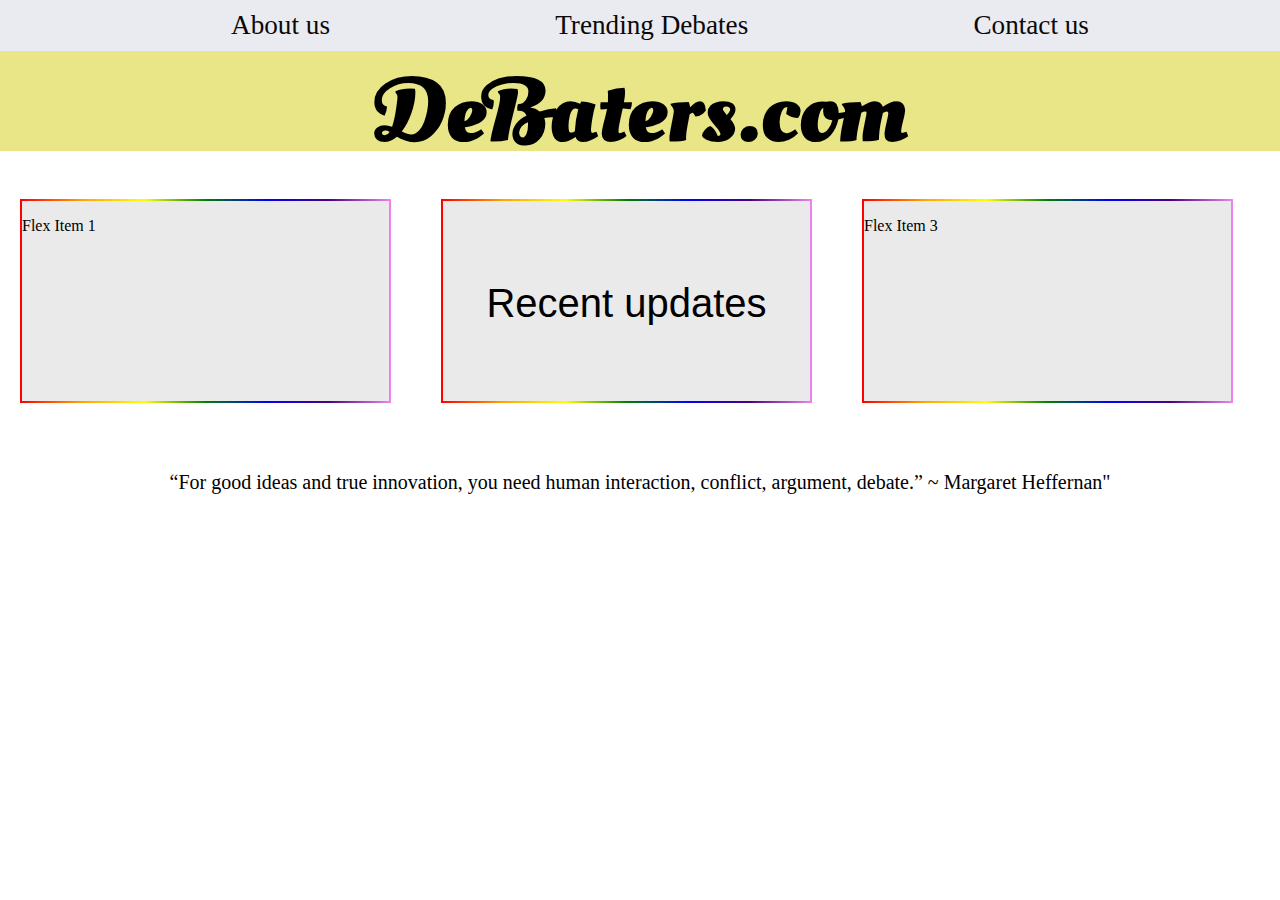
==== index.html @ 776b696a "first commit" ====
<!DOCTYPE html>
<html lang="en">

<head>
    <link href="https://fonts.googleapis.com/css2?family=Oleo+Script+Swash+Caps&display=swap" rel="stylesheet">
    <link rel="stylesheet" href="style.css">
    <title>Debaters.com</title>

</head>

<body>
    <header class="main-header">
        <nav class="nav main-nav">
            <ul>
                <li><a href="">About us</a></li>
                <li><a href="">Trending Debates</a></li>
                <li><a href="">Contact us</a></li>
            </ul>
        </nav>
    </header>
    <div class="main-heading">
        <h1>DeBaters.com</h1>
    </div>

    <div class="box-container-one">
        <div class="item">
            <p>Flex Item 1</p>
        </div>
        <div class="item"><a class="link" href="recentDebates.html">Recent updates</a>
            <div class="loading-overlay">
                <div class="loading-spinner"></div>
            </div>
        </div>
        <div class="item">
            <p>Flex Item 3</p>
        </div>
    </div>

    <div class="quote-line">
        <p class="quote active">“For good ideas and true innovation,
            you need human interaction, conflict, argument, debate.” ~ Margaret Heffernan"</p>
        <p class="quote">“When the debate is lost, slander becomes the tool of the loser.” ~ Socrates"</p>
        <p class="quote">“I will only debate with my equals. All others I teach.” ~ John Henrik Clarke"</p>
    </div>

    <script>
        const quoteContainer = document.querySelector('.quote-line');
        const quotes = quoteContainer.querySelectorAll('.quote');

        let currentQuoteIndex = 0;

        function showNextQuote() {
            quotes[currentQuoteIndex].classList.remove('active');
            currentQuoteIndex = (currentQuoteIndex + 1) % quotes.length;
            quotes[currentQuoteIndex].classList.add('active');
        }

        setInterval(showNextQuote, 6000);

        const link = document.querySelector('.link');
        const loadingOverlay = document.querySelector('.loading-overlay');
        const loadingIcon = document.querySelector('.loading-spinner');

        link.addEventListener('click', (e) => {
            e.preventDefault();
            document.body.classList.add('blur');
            loadingOverlay.style.display = 'block'; 
            loadingIcon.style.display = 'block';

            setTimeout(() => {
                window.location.href = 'recentDebates.html';
            }, 5000);
        });
        window.addEventListener('load', () => {
            document.body.classList.remove('blur');
            loadingIcon.style.display = 'none';
            loadingOverlay.style.display = 'none';
        });
    </script>
</body>

</html>
---- style.css ----
html,
body {
  margin: 0;
  height: 100vh;
  overflow-x: hidden;
  overflow-y: auto;
}


h1 {
  margin: 0;
}

.nav ul {
  margin: 0;
}

.nav li {
  display: inline;
}

.nav a:hover {
  background-color: rgba(207, 10, 10, 0.3);
}

.nav a {
  display: inline-block;
  padding: 10px;
  text-decoration: none;
  color: #0a0909;
}

.main-nav {
  background-color: #eaeaf1;
  text-align: center;
  font-size: 1.7em;
}

@media screen and (min-width: 550px) and (max-width: 1000px) {
  .main-nav {
    width: 100vw;
    height: auto;
    display: flex;
    justify-content: center;
    align-items: center;
    font-size: 30px;
    background-color: #eaeaf1;
    color: rgb(241, 232, 232);

  }
}

@media screen and (max-width: 549px) {
  .main-nav {
    width: 100vw;
    height: auto;
    display: flex;
    justify-content: center;
    align-items: center;
    font-size: 30px;
    background-color: #eaeaf1;
    color: rgb(241, 232, 232);

  }
}

.main-nav li {
  padding: 0 8%;
}

.main-heading {
  color: black;
  background-color: rgba(209, 206, 15, 0.5);
  height: 100px;
  text-align: center;
  font-size: 45px;
  font-family: 'Oleo Script Swash Caps', cursive;
}


@media screen and (min-width: 550px) and (max-width: 700px) {
  .main-heading {
    width: 100vw;
    height: 100px;
    font-size: 45px;
    padding-left: 6%;
    background-color: rgb(81, 233, 22);
    color: rgb(241, 232, 232);
    overflow-y: auto;

  }
}

@media screen and (max-width: 549px) {
  .main-heading {
    width: 100vw;
    height: 100px;
    font-size: 42px;
    padding-left: 1%;
    background-color: rgb(118, 33, 214);
    color: rgb(241, 232, 232);
    overflow-y: auto;
    overflow-x: hidden;

  }
}

.box-container-one {
  display: flex;
  flex-wrap: nowrap;
  padding-left: 20px;
  justify-content: space-between;
  align-items: center;
  height: 300px;

}

.item {
  flex: 1;
  width: 400px;
  height: 200px;
  margin-right: 50px;
  background-color: #eaeaea;
  border: 2px solid;
  border-image: linear-gradient(to right, red, orange, yellow, green, blue, indigo, violet) 1;
  border-image-slice: 1;
  display: flex;

}

.item:last-child {
  margin-right: 47px;
}

.item p {
  text-align: center;

}

@media screen and (min-width: 550px) and (max-width: 1000px) {
  .box-container-one {
    flex-direction: column;
    gap: 20px;
    margin-top: 20px;
    justify-content: center;
    align-items: center;
    align-content: center;
    height: 100vh;
  }
}


@media screen and (max-width: 549px) {
  .box-container-one {
    flex-direction: column;
    gap: 20px;
    margin-top: 20px;
    justify-content: center;
    align-items: center;
    align-content: center;
    height: 100vh;
  }
}

.quote-line {
  position: relative;
  display: flex;
  justify-content: center;
  align-items: center;
  padding-top: 20px;
  margin-bottom: 20px;
  font-size: 20px;

}

.quote {
  position: absolute;
  top: 0;
  opacity: 0;
  transition: opacity 3s ease-in-out;
}

.quote.active {
  opacity: 1;
}

.loading-spinner {
  display: none;
  position: fixed;
  top: 50%;
  left: 50%;
  width: 40px;
  height: 40px;
  border-radius: 50%;
  border: 4px solid #ccc;
  border-top-color: #333;
  animation: spin 2s infinite linear;
}

@keyframes spin {
  to {
    transform: rotate(360deg);
  }
}

.link {
  display: block;
  width: 100%;
  height: 60%;
  text-decoration: none;
  color: inherit;
  text-align: center;
  font-size: 40px;
  padding-top: 80px;
  font-family: 'Franklin Gothic Medium', 'Arial Narrow', Arial, sans-serif;


}

.item:hover {

  color: rgba(2, 5, 46, 0.5);

}

.loading-overlay {
  position: fixed;
  top: 0;
  left: 0;
  width: 100%;
  height: 100%;
  background-color: rgba(0, 0, 0, 0.5); 
  backdrop-filter: blur(5px);
  display: none;
  z-index: 9999;
}
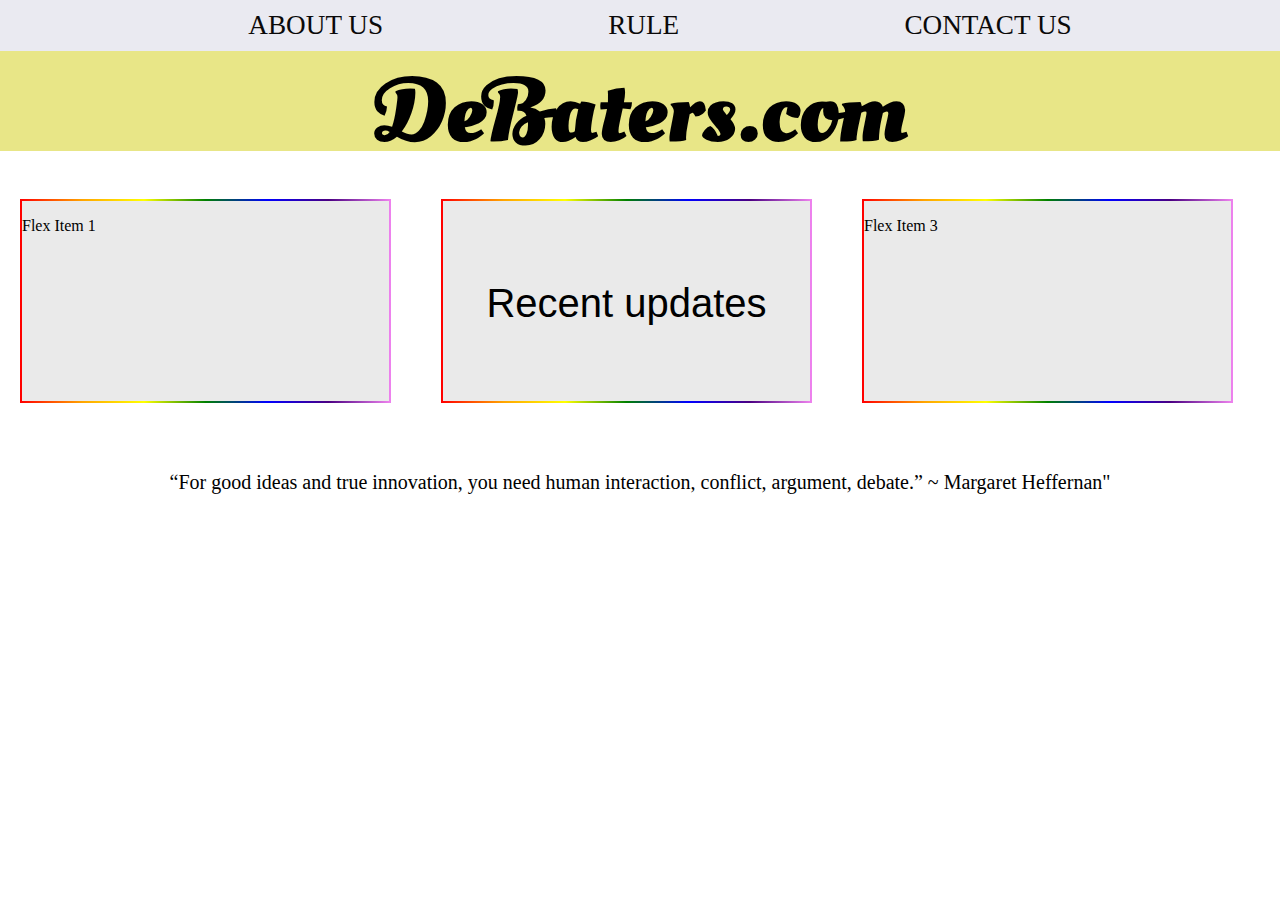
==== commit 675236da: "modified" ====
--- a/index.html
+++ b/index.html
@@ -12,9 +12,9 @@
     <header class="main-header">
         <nav class="nav main-nav">
             <ul>
-                <li><a href="">About us</a></li>
-                <li><a href="">Trending Debates</a></li>
-                <li><a href="">Contact us</a></li>
+                <li><a href="">ABOUT US</a></li>
+                <li><a href="">RULE</a></li>
+                <li><a href="">CONTACT US</a></li>
             </ul>
         </nav>
     </header>
